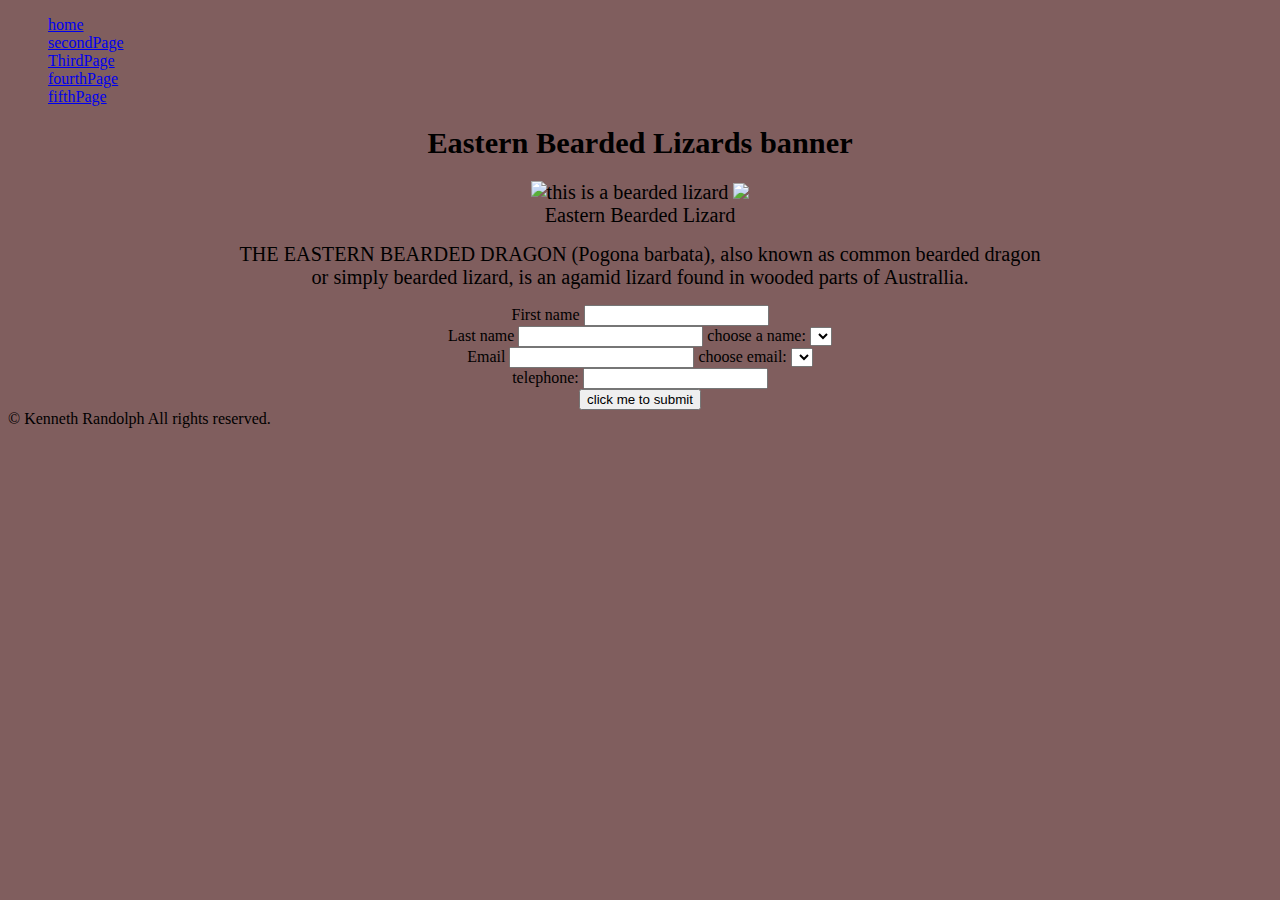
==== fifthPage6.html @ fff4bf25 "added I renamed index to index6, copy from module5 to module6, copy from module5 2,3,4,5,to module6," ====
<!DOCTYPE HTML>

<html>
    <head>
        <title> Bearded Lizard</title>
        <link rel="stylesheet" href="css/module6 Main.css">
        <meta name="viewport" content="width=device-width, initial-scale-1">
    </head>
    <body id="fifthPage6">
        <!-- nav section --> 
        <nav class="topnav">
            <ul>
                <li><a href="index6.html">home</a></li>
                <li><a href="secondPage6.html">secondPage</a></li>
                <li><a href="ThirdPage6.html">ThirdPage</a></li>
                <li><a href="fourthPage6.html">fourthPage</a></li>
                <li><a href="fifthPage6.html">fifthPage</a></li>
            </ul>
        </nav>

        <!-- Banner section  -->
        <div class="banner">
            <section>
                <center>
            <class><h2>Eastern Bearded Lizards banner</h2>
                </class>
            
            </class>
            <img src="https://i.pinimg.com/736x/f8/27/02/f8270292898470e2858f221de42e1bad.jpg" alt="this is a bearded lizard">
            <img src="https://www.google.com/search?q=bearded+lizaerd&oq=bearded+lizaerd&aqs=chrome..69i57j46i13i433i512j0i13i512l7.19182j0j7&sourceid=chrome&ie=UTF-8#imgrc=B2RWXg2ygDDduM">

        </div>
            </section>

        <!-- Bearded Lizard section -->
        <div>
            <section>
            <center><span>Eastern Bearded Lizard </span>
            <p> THE EASTERN BEARDED DRAGON (Pogona barbata), also known as common bearded dragon<br> or
                simply bearded lizard, is an agamid lizard found in wooded parts of Australlia. 
            </p>
            </center>
            </section>
        </div>
        
        <!-- form section -->
        <form>
            <center>
             <label>
                 First name
                 <input type="text"><br>
             </label>
             <label>
                 Last name
                 <input type="text">
             </label>
             <label for="names">choose a name:
                 <select name="names" id="names">
                 </select><br>
             </label>
             <label>
                 Email
                 <input type="email">
             </label> 
             <labelfor="email">choose email:
                 <select email="email" id="email">
                 </select><br>
             </label> 
             <label for"tel">telephone:
                <input type="tel" id="tel"><br>
                </label>
             <label>
                 <input type="submit" value="click me to submit">
             </label>
            </center>     
        </form>
        
        <footer>
            &copy; Kenneth Randolph All rights reserved.
        </footer>




    </body>
</html>
---- css/module6 Main.css ----
/* For desktop: */
.col-1 {width: 8.33%;}
.col-2 {width: 16.66%;}
.col-3 {width: 25%;}
.col-4 {width: 33.33%;}
.col-5 {width: 41.66%;}
.col-6 {width: 50%;}
.col-7 {width: 58.33%;}
.col-8 {width: 66.66%;}
.col-9 {width: 75%;}
.col-10 {width: 83.33%;}
.col-11 {width: 91.66%;}
.col-12 {width: 100%;}
  
@media screen and (min-width: 768px) {
    /* for moble phone: */
  [class*="col-"] {
    width: 100%;
  }
}

/* this is the mainbody comment */
    #mainbody6 {
    background-color:beige;
    }
/* secondPage comment */
#secondPage6 {
    background-color: lightskyblue;  
}
/* thirdPage comment */
#ThirdPage6 {
    background-color:   lightskyblue
}
/* fourthPage comment */
#fourthPage6 {
    background-color: bisque;
}
/* fifthPage comment */
#fifthPage6 {
    background-color: rgb(128, 94, 94);
}
/* center comment */ 

.center {
    display: block;
    margin-left: auto;
    margin-right: auto;
    width: 50%;
}
/* section comment */
#section {
    display: block;
}
/* tables comment */
table, th, td{
    border:1px solid black;
    border-collapse: collapse;
}
/* nav comment */

nav.topnav li {
    list-style-type: none;
}
/* div comment */

div {
    font-size-adjust: 0.58;
}
/* class comment */
[class$="test"] {
    background: #ffff00;
}
video {
   max-width: 100;
   height:auto;
}
.footer {
    background-color: #0099cc;
    color: #ffffff;
    text-align: center;
    font-size: 12px;
    padding: 15px;
}
/* Three images containers */ 
.images {
    box-sizing: border-box;
  }
  
  .column {
    float: left;
    width: 20%;
    padding: 5px;
  }
  
  /* Clearfix (clear floats) */
  .row::after {
    content: "";
    clear: both;
    display: table;
  }
  /*image */
  .smallpicture {
     width: 200px;    
  }

  div img {
      width: 300px;
  }

  div.banner section {
      /* border: 1px solid black; */
  }

  div.banner section div.column {
      /* border: 3px solid red; */
  }
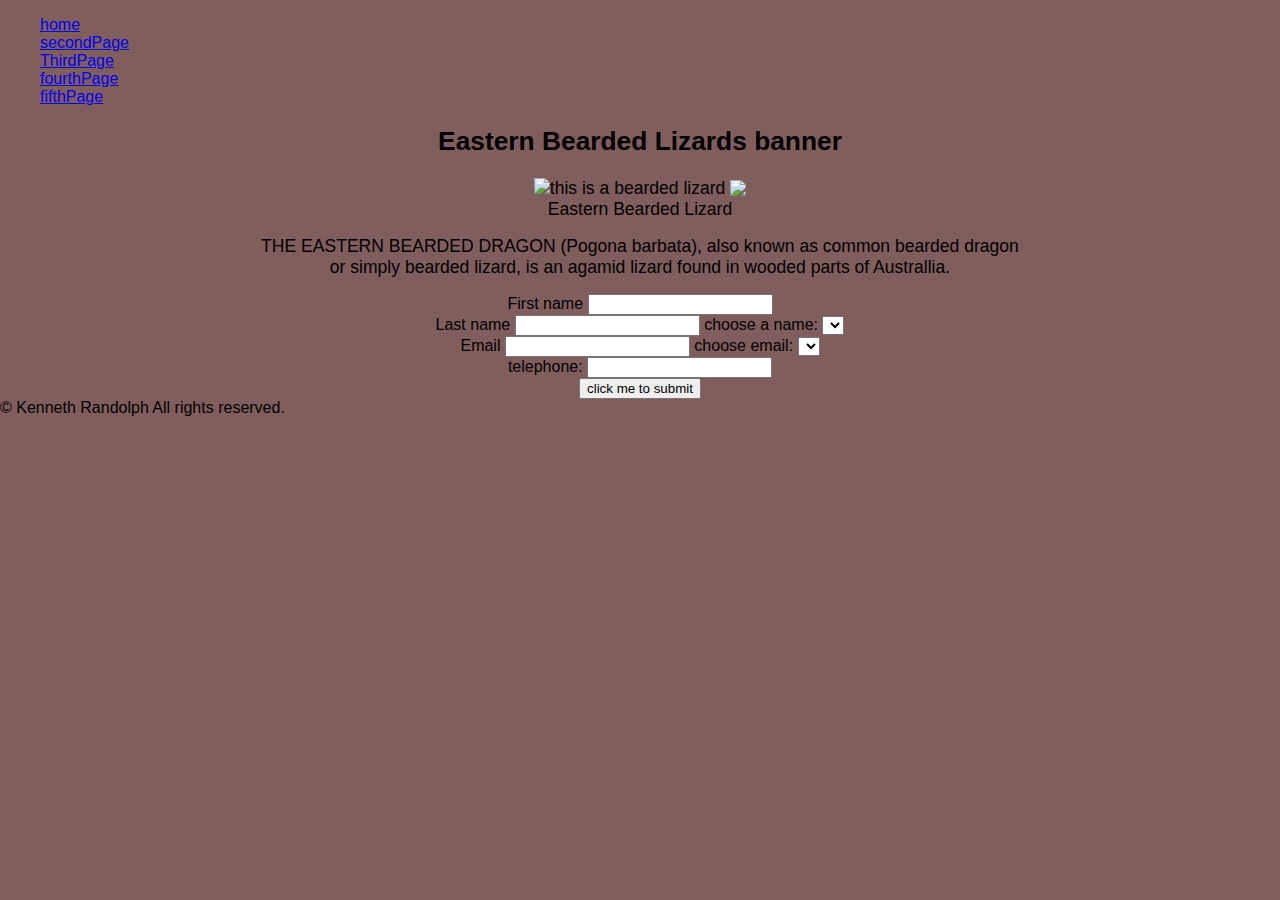
==== commit a310a762: "coI change the slideshow in main.js,all the pages i put in script src, main.css i change the slidesh" ====
--- a/fifthPage6.html
+++ b/fifthPage6.html
@@ -78,9 +78,8 @@
         <footer>
             &copy; Kenneth Randolph All rights reserved.
         </footer>
-
-
-
+        <script src="script/main.js">
+        </script>
 
     </body>
 </html>--- a/css/module6 Main.css
+++ b/css/module6 Main.css
@@ -115,4 +115,185 @@
       /* border: 3px solid red; */
   }
 
-
+  * {box-sizing: border-box}
+body {font-family: Verdana, sans-serif; margin:0}
+.mySlides {display: none}
+img {vertical-align: middle;}
+
+/* Slideshow container */
+.slideshow-container {
+  max-width: 1000px;
+  position: relative;
+  margin: auto;
+}
+
+/* Next & previous buttons */
+.prev, .next {
+  cursor: pointer;
+  position: absolute;
+  top: 50%;
+  width: auto;
+  padding: 16px;
+  margin-top: -22px;
+  color: white;
+  font-weight: bold;
+  font-size: 18px;
+  transition: 0.6s ease;
+  border-radius: 0 3px 3px 0;
+  user-select: none;
+}
+
+/* Position the "next button" to the right */
+.next {
+  right: 0;
+  border-radius: 3px 0 0 3px;
+}
+
+/* On hover, add a black background color with a little bit see-through */
+.prev:hover, .next:hover {
+  background-color: rgba(0,0,0,0.8);
+}
+
+/* Caption text */
+.text {
+  color: #f2f2f2;
+  font-size: 15px;
+  padding: 8px 12px;
+  position: absolute;
+  bottom: 8px;
+  width: 100%;
+  text-align: center;
+}
+
+/* Number text (1/3 etc) */
+.numbertext {
+  color: #f2f2f2;
+  font-size: 12px;
+  padding: 8px 12px;
+  position: absolute;
+  top: 0;
+}
+
+/* The dots/bullets/indicators */
+.dot {
+  cursor: pointer;
+  height: 15px;
+  width: 15px;
+  margin: 0 2px;
+  background-color: #bbb;
+  border-radius: 50%;
+  display: inline-block;
+  transition: background-color 0.6s ease;
+}
+
+.active, .dot:hover {
+  background-color: #717171;
+}
+
+/* Fading animation */
+.fade {
+  animation-name: fade;
+  animation-duration: 1.5s;
+}
+
+@keyframes fade {
+  from {opacity: .4} 
+  to {opacity: 1}
+}
+
+/* On smaller screens, decrease text size */
+@media only screen and (max-width: 300px) {
+  .prev, .next,.text {font-size: 11px}
+}
+* {box-sizing: border-box}
+body {font-family: Verdana, sans-serif; margin:0}
+.mySlides {display: none}
+img {vertical-align: middle;}
+
+/* Slideshow container */
+.slideshow-container {
+  max-width: 1000px;
+  position: relative;
+  margin: auto;
+}
+
+/* Next & previous buttons */
+.prev, .next {
+  cursor: pointer;
+  position: absolute;
+  top: 50%;
+  width: auto;
+  padding: 16px;
+  margin-top: -22px;
+  color: white;
+  font-weight: bold;
+  font-size: 18px;
+  transition: 0.6s ease;
+  border-radius: 0 3px 3px 0;
+  user-select: none;
+}
+
+/* Position the "next button" to the right */
+.next {
+  right: 0;
+  border-radius: 3px 0 0 3px;
+}
+
+/* On hover, add a black background color with a little bit see-through */
+.prev:hover, .next:hover {
+  background-color: rgba(0,0,0,0.8);
+}
+
+/* Caption text */
+.text {
+  color: #f2f2f2;
+  font-size: 15px;
+  padding: 8px 12px;
+  position: absolute;
+  bottom: 8px;
+  width: 100%;
+  text-align: center;
+}
+
+/* Number text (1/3 etc) */
+.numbertext {
+  color: #f2f2f2;
+  font-size: 12px;
+  padding: 8px 12px;
+  position: absolute;
+  top: 0;
+}
+
+/* The dots/bullets/indicators */
+.dot {
+  cursor: pointer;
+  height: 15px;
+  width: 15px;
+  margin: 0 2px;
+  background-color: #bbb;
+  border-radius: 50%;
+  display: inline-block;
+  transition: background-color 0.6s ease;
+}
+
+.active, .dot:hover {
+  background-color: #717171;
+}
+
+/* Fading animation */
+.fade {
+  animation-name: fade;
+  animation-duration: 1.5s;
+}
+
+@keyframes fade {
+  from {opacity: .4} 
+  to {opacity: 1}
+}
+
+/* On smaller screens, decrease text size */
+@media only screen and (max-width: 300px) {
+  .prev, .next,.text {font-size: 11px}
+}
+
+
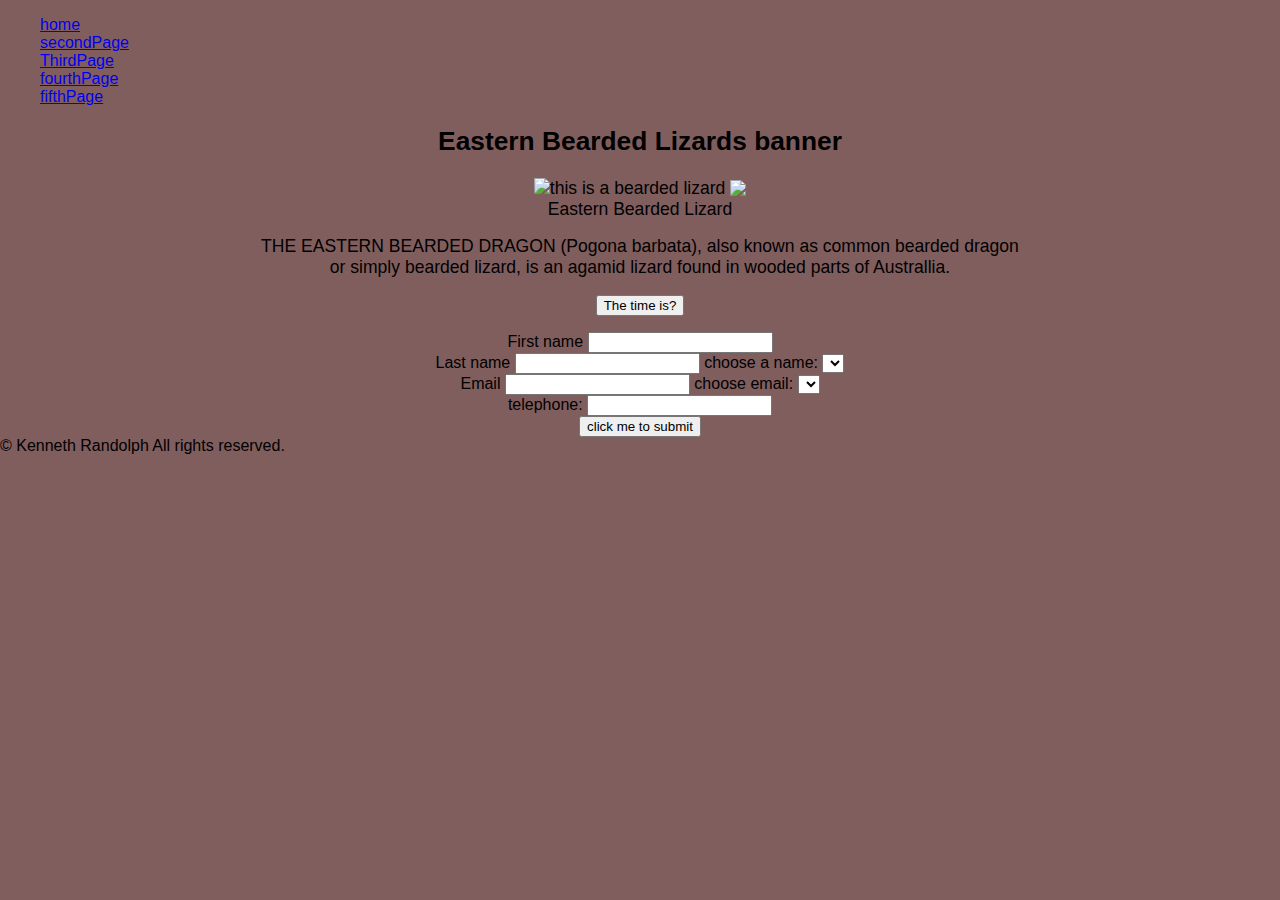
==== commit cebe4623: "I put a button in all pages,put box in css, andin .js I started the function of the box" ====
--- a/fifthPage6.html
+++ b/fifthPage6.html
@@ -39,6 +39,9 @@
             <p> THE EASTERN BEARDED DRAGON (Pogona barbata), also known as common bearded dragon<br> or
                 simply bearded lizard, is an agamid lizard found in wooded parts of Australlia. 
             </p>
+            <button onclick="document.getElementById('demo').innerHTML=Date()">The time is?</button>
+
+            <p id="demo"></p>
             </center>
             </section>
         </div>
--- a/css/module6 Main.css
+++ b/css/module6 Main.css
@@ -295,5 +295,8 @@
 @media only screen and (max-width: 300px) {
   .prev, .next,.text {font-size: 11px}
 }
-
-
+#box {
+  border:1px solid black;
+  display: inline;
+}
+
